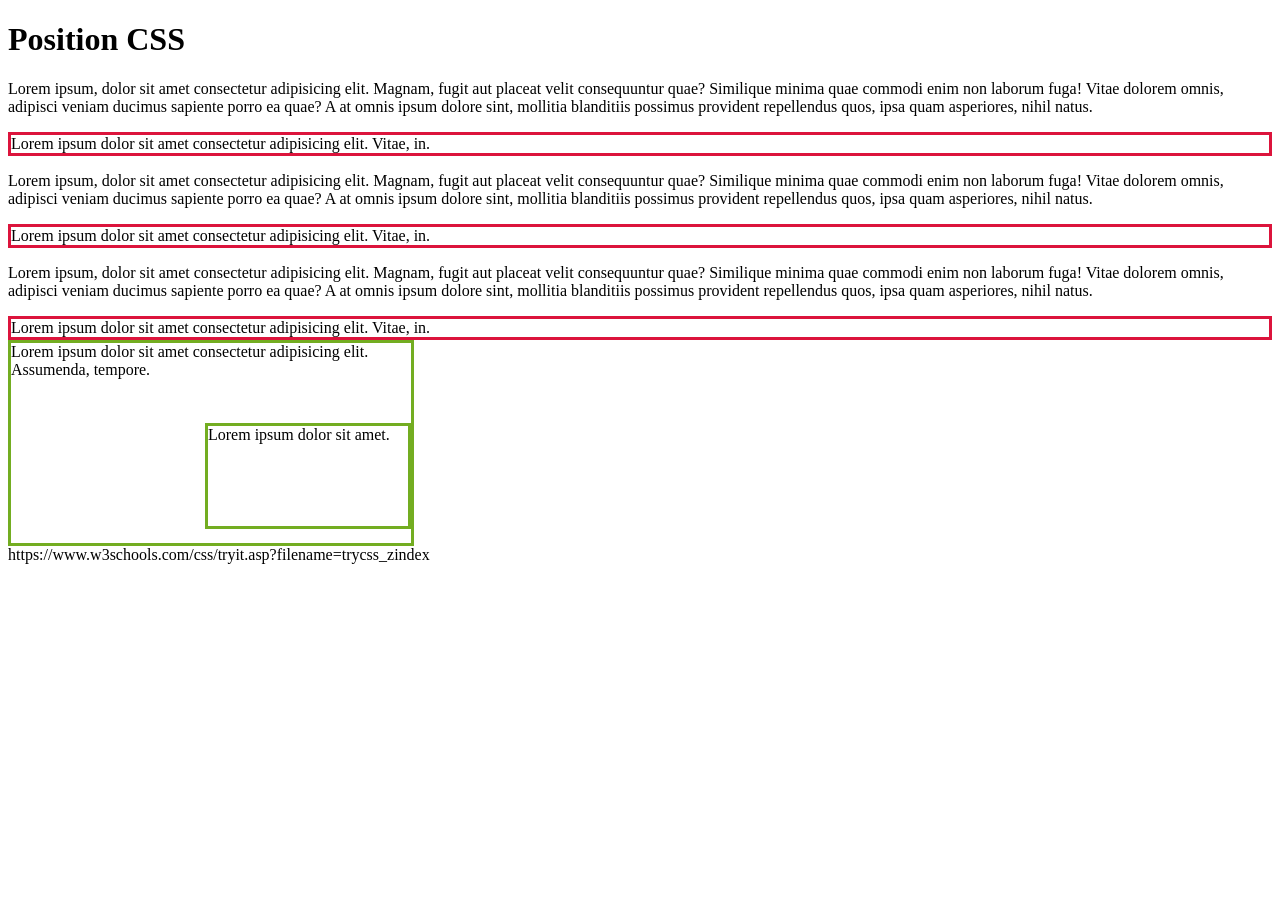
==== position.html @ 686cc759 "position and display css" ====
<!DOCTYPE html>
<html lang="en">
<head>
    <meta charset="UTF-8">
    <meta http-equiv="X-UA-Compatible" content="IE=edge">
    <meta name="viewport" content="width=device-width, initial-scale=1.0">
    <title>Position</title>
    <link rel="stylesheet" href="position.css">
</head>
<body>
    <h1>Position CSS</h1>
    <!-- <div>
        Lorem ipsum dolor, sit amet consectetur adipisicing elit. Ducimus voluptatem deleniti, facilis eveniet earum similique amet quasi nulla consequatur <p class="position-static">aliquam quia officia,</p>  cumque necessitatibus consequuntur porro, non totam numquam sapiente voluptatibus! Nulla voluptatum, quasi iure exercitationem nam placeat impedit, debitis excepturi consequuntur nostrum, sint laborum quaerat voluptates ipsam omnis earum?
    </div>

    <div>
        Lorem ipsum dolor, sit amet consectetur adipisicing elit. Ducimus voluptatem deleniti, facilis eveniet earum similique amet quasi nulla consequatur <p class="position-relative">aliquam quia officia,</p>  cumque necessitatibus consequuntur porro, non totam numquam sapiente voluptatibus! Nulla voluptatum, quasi iure exercitationem nam placeat impedit, debitis excepturi consequuntur nostrum, sint laborum quaerat voluptates ipsam omnis earum?
    </div>

    <div>
        Lorem ipsum dolor, sit amet consectetur adipisicing elit. Ducimus voluptatem deleniti, facilis eveniet earum similique amet quasi nulla consequatur <p class="position-fixed">aliquam quia officia,</p>  cumque necessitatibus consequuntur porro, non totam numquam sapiente voluptatibus! Nulla voluptatum, quasi iure exercitationem nam placeat impedit, debitis excepturi consequuntur nostrum, sint laborum quaerat voluptates ipsam omnis earum?
    </div>

    <div>
        Lorem ipsum dolor, sit amet consectetur adipisicing elit. Ducimus voluptatem deleniti, facilis eveniet earum similique amet quasi nulla consequatur <p class="position-absolute">aliquam quia officia,</p>  cumque necessitatibus consequuntur porro, non totam numquam sapiente voluptatibus! Nulla voluptatum, quasi iure exercitationem nam placeat impedit, debitis excepturi consequuntur nostrum, sint laborum quaerat voluptates ipsam omnis earum?
    </div>

    <div>
        Lorem ipsum dolor, sit amet consectetur adipisicing elit. Ducimus voluptatem deleniti, facilis eveniet earum similique amet quasi nulla consequatur <p class="position-sticky">aliquam quia officia,</p>  cumque necessitatibus consequuntur porro, non totam numquam sapiente voluptatibus! Nulla voluptatum, quasi iure exercitationem nam placeat impedit, debitis excepturi consequuntur nostrum, sint laborum quaerat voluptates ipsam omnis earum?
    </div> -->

    <!-- Static -->
    <div>
        <p>Lorem ipsum, dolor sit amet consectetur adipisicing elit. Magnam, fugit aut placeat velit consequuntur quae? Similique minima quae commodi enim non laborum fuga! Vitae dolorem omnis, adipisci veniam ducimus sapiente porro ea quae? A at omnis ipsum dolore sint, mollitia blanditiis possimus provident repellendus quos, ipsa quam asperiores, nihil natus.</p>
        <div class="static position">
            Lorem ipsum dolor sit amet consectetur adipisicing elit. Vitae, in.
        </div>
    </div>

    <!-- relative -->
    <div>
        <p>Lorem ipsum, dolor sit amet consectetur adipisicing elit. Magnam, fugit aut placeat velit consequuntur quae? Similique minima quae commodi enim non laborum fuga! Vitae dolorem omnis, adipisci veniam ducimus sapiente porro ea quae? A at omnis ipsum dolore sint, mollitia blanditiis possimus provident repellendus quos, ipsa quam asperiores, nihil natus.</p>
        <div class="relative position">
            Lorem ipsum dolor sit amet consectetur adipisicing elit. Vitae, in.
        </div>
    </div>

    <!-- fixed -->
    <div>
        <p>Lorem ipsum, dolor sit amet consectetur adipisicing elit. Magnam, fugit aut placeat velit consequuntur quae? Similique minima quae commodi enim non laborum fuga! Vitae dolorem omnis, adipisci veniam ducimus sapiente porro ea quae? A at omnis ipsum dolore sint, mollitia blanditiis possimus provident repellendus quos, ipsa quam asperiores, nihil natus.</p>
        <div class="fixed position">
            Lorem ipsum dolor sit amet consectetur adipisicing elit. Vitae, in.
        </div>
    </div>

    <!-- absolute -->
   
    <div class="relative-ab">Lorem ipsum dolor sit amet consectetur adipisicing elit. Assumenda, tempore.
        <div class="absolute">Lorem ipsum dolor sit amet.</div>
    </div>

    https://www.w3schools.com/css/tryit.asp?filename=trycss_zindex

</body>
</html>
---- position.css ----
/* h1 {
    text-align: center;
}

div {
    margin: 10px;
    border: 2px solid springgreen;
    padding: 10px;
}

div > * {
    color: blue;
    margin: 10px;
    padding: 10px;
    border: 2px solid crimson;
}


.position-static {
    position: static;
}

.position-relative {
    position: relative;
}

.position-fixed {
    position: fixed;
}

.position-absolute {
    position: absolute;
}

.position-sticky {
    position: sticky;
} */

.position {
    border: 3px solid crimson;
}

.static {
    position: static;
}

.relative-ab {
    position: relative;
    width: 400px;
    height: 200px;
    border: 3px solid #73AD21;
} 
  
.absolute {
    position: absolute;
    top: 80px;
    right: 0;
    width: 200px;
    height: 100px;
    border: 3px solid #73AD21;
  }
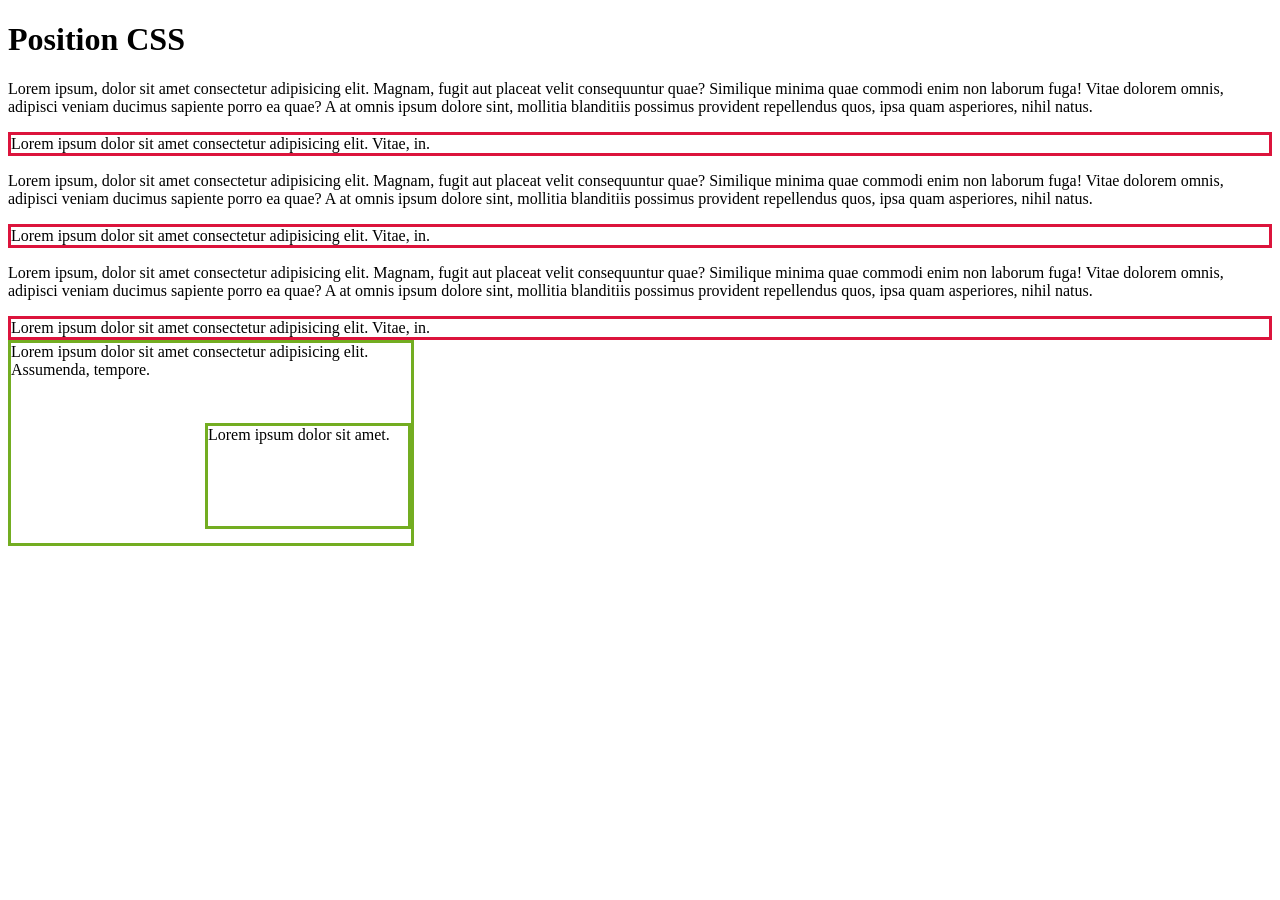
==== commit 46d00978: "finished day2" ====
--- a/position.html
+++ b/position.html
@@ -1,13 +1,18 @@
 <!DOCTYPE html>
 <html lang="en">
-<head>
-    <meta charset="UTF-8">
-    <meta http-equiv="X-UA-Compatible" content="IE=edge">
-    <meta name="viewport" content="width=device-width, initial-scale=1.0">
+  <head>
+    <meta charset="UTF-8" />
+    <meta http-equiv="X-UA-Compatible" content="IE=edge" />
+    <meta name="viewport" content="width=device-width, initial-scale=1.0" />
     <title>Position</title>
-    <link rel="stylesheet" href="position.css">
-</head>
-<body>
+    <link rel="stylesheet" href="position.css" />
+  </head>
+  <body>
+    <!-- Static -->
+    <!-- Relative -->
+    <!-- Fixed -->
+    <!-- Absolute -->
+    <!-- Sticky -->
     <h1>Position CSS</h1>
     <!-- <div>
         Lorem ipsum dolor, sit amet consectetur adipisicing elit. Ducimus voluptatem deleniti, facilis eveniet earum similique amet quasi nulla consequatur <p class="position-static">aliquam quia officia,</p>  cumque necessitatibus consequuntur porro, non totam numquam sapiente voluptatibus! Nulla voluptatum, quasi iure exercitationem nam placeat impedit, debitis excepturi consequuntur nostrum, sint laborum quaerat voluptates ipsam omnis earum?
@@ -31,35 +36,52 @@
 
     <!-- Static -->
     <div>
-        <p>Lorem ipsum, dolor sit amet consectetur adipisicing elit. Magnam, fugit aut placeat velit consequuntur quae? Similique minima quae commodi enim non laborum fuga! Vitae dolorem omnis, adipisci veniam ducimus sapiente porro ea quae? A at omnis ipsum dolore sint, mollitia blanditiis possimus provident repellendus quos, ipsa quam asperiores, nihil natus.</p>
-        <div class="static position">
-            Lorem ipsum dolor sit amet consectetur adipisicing elit. Vitae, in.
-        </div>
+      <p>
+        Lorem ipsum, dolor sit amet consectetur adipisicing elit. Magnam, fugit
+        aut placeat velit consequuntur quae? Similique minima quae commodi enim
+        non laborum fuga! Vitae dolorem omnis, adipisci veniam ducimus sapiente
+        porro ea quae? A at omnis ipsum dolore sint, mollitia blanditiis
+        possimus provident repellendus quos, ipsa quam asperiores, nihil natus.
+      </p>
+      <div class="static position">
+        Lorem ipsum dolor sit amet consectetur adipisicing elit. Vitae, in.
+      </div>
     </div>
 
     <!-- relative -->
     <div>
-        <p>Lorem ipsum, dolor sit amet consectetur adipisicing elit. Magnam, fugit aut placeat velit consequuntur quae? Similique minima quae commodi enim non laborum fuga! Vitae dolorem omnis, adipisci veniam ducimus sapiente porro ea quae? A at omnis ipsum dolore sint, mollitia blanditiis possimus provident repellendus quos, ipsa quam asperiores, nihil natus.</p>
-        <div class="relative position">
-            Lorem ipsum dolor sit amet consectetur adipisicing elit. Vitae, in.
-        </div>
+      <p>
+        Lorem ipsum, dolor sit amet consectetur adipisicing elit. Magnam, fugit
+        aut placeat velit consequuntur quae? Similique minima quae commodi enim
+        non laborum fuga! Vitae dolorem omnis, adipisci veniam ducimus sapiente
+        porro ea quae? A at omnis ipsum dolore sint, mollitia blanditiis
+        possimus provident repellendus quos, ipsa quam asperiores, nihil natus.
+      </p>
+      <div class="relative position">
+        Lorem ipsum dolor sit amet consectetur adipisicing elit. Vitae, in.
+      </div>
     </div>
 
     <!-- fixed -->
     <div>
-        <p>Lorem ipsum, dolor sit amet consectetur adipisicing elit. Magnam, fugit aut placeat velit consequuntur quae? Similique minima quae commodi enim non laborum fuga! Vitae dolorem omnis, adipisci veniam ducimus sapiente porro ea quae? A at omnis ipsum dolore sint, mollitia blanditiis possimus provident repellendus quos, ipsa quam asperiores, nihil natus.</p>
-        <div class="fixed position">
-            Lorem ipsum dolor sit amet consectetur adipisicing elit. Vitae, in.
-        </div>
+      <p>
+        Lorem ipsum, dolor sit amet consectetur adipisicing elit. Magnam, fugit
+        aut placeat velit consequuntur quae? Similique minima quae commodi enim
+        non laborum fuga! Vitae dolorem omnis, adipisci veniam ducimus sapiente
+        porro ea quae? A at omnis ipsum dolore sint, mollitia blanditiis
+        possimus provident repellendus quos, ipsa quam asperiores, nihil natus.
+      </p>
+      <div class="fixed position">
+        Lorem ipsum dolor sit amet consectetur adipisicing elit. Vitae, in.
+      </div>
     </div>
 
     <!-- absolute -->
-   
-    <div class="relative-ab">Lorem ipsum dolor sit amet consectetur adipisicing elit. Assumenda, tempore.
-        <div class="absolute">Lorem ipsum dolor sit amet.</div>
+
+    <div class="relative-ab">
+      Lorem ipsum dolor sit amet consectetur adipisicing elit. Assumenda,
+      tempore.
+      <div class="absolute">Lorem ipsum dolor sit amet.</div>
     </div>
-
-    https://www.w3schools.com/css/tryit.asp?filename=trycss_zindex
-
-</body>
-</html>+  </body>
+</html>
